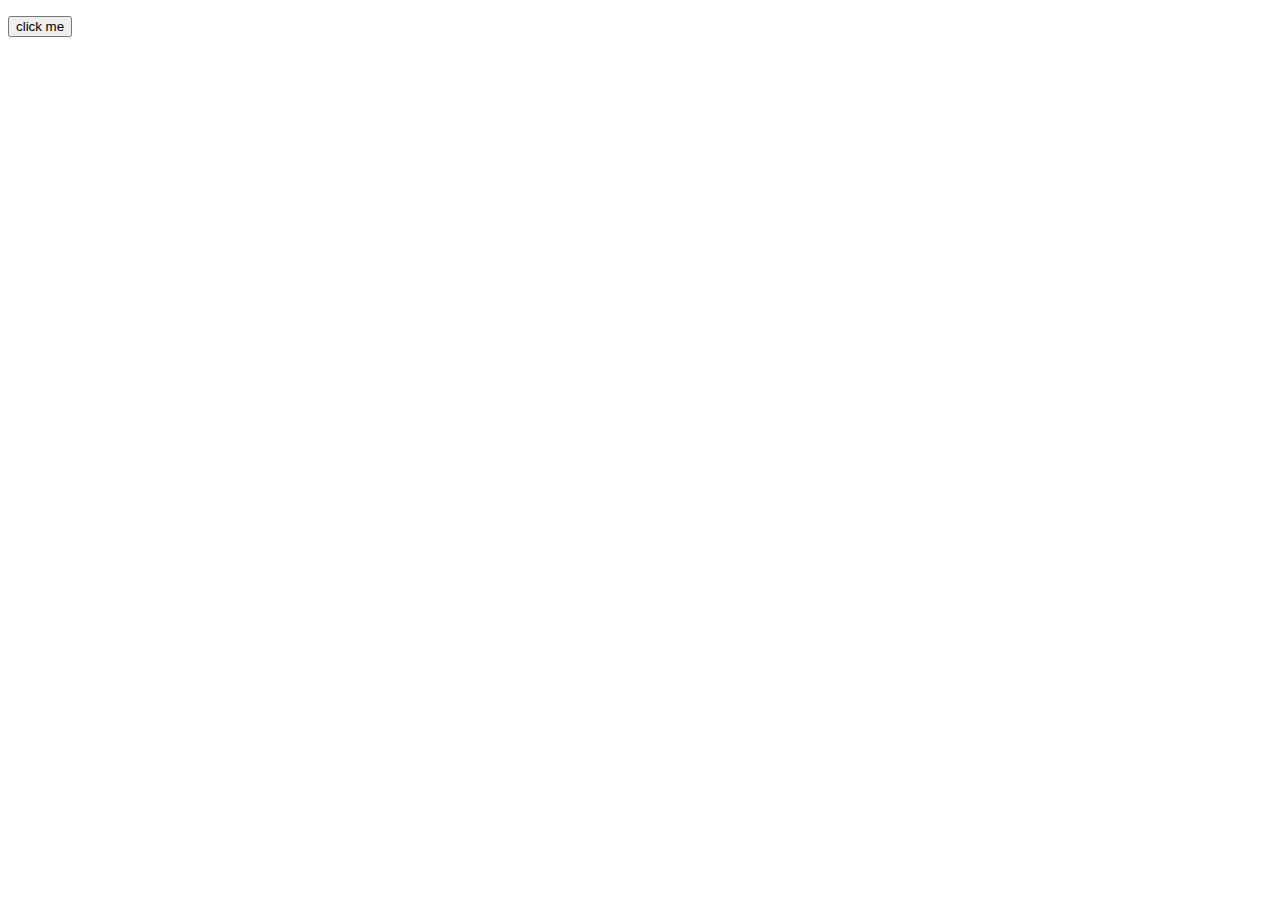
==== index.html @ 8c390b3d "began building the basic quiz functions in javascript as well as a timer" ====
<!DOCTYPE html>
<html lang="en">
<head>
    <meta charset="UTF-8">
    <meta http-equiv="X-UA-Compatible" content="IE=edge">
    <meta name="viewport" content="width=device-width, initial-scale=1.0">
    <title>Document</title>
</head>
<body>
    <div class="quiz-container">
        <div id="quiz-question">

        </div>
        <ul class="quiz-choices">

        </ul>
        <button id="game-button">
            click me

        </button>
        

        <div id="confirm"></div>
        
        <div class="timeBox"></div>

    </div>
    <script src="./assets/js/quiz.js"></script>
</body>
</html>
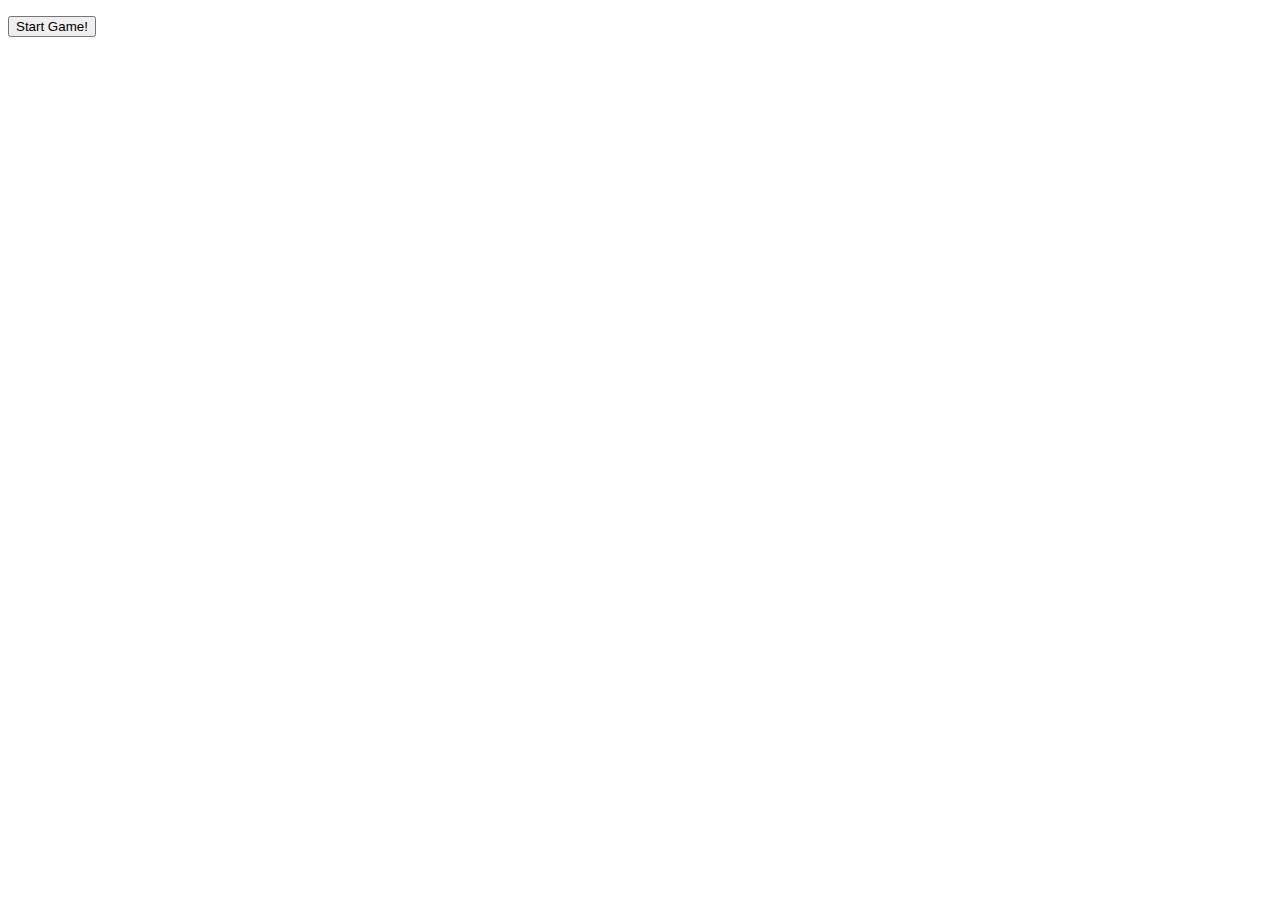
==== commit b1b68683: "created a form that will display if the game is completed properly" ====
--- a/index.html
+++ b/index.html
@@ -14,8 +14,13 @@
         <ul class="quiz-choices">
 
         </ul>
+        <form id="submitInitials">
+            <label for="initials">Please Enter Your Initials:</label>
+            <input type="text" id="initials" name="initials">
+            <button>Submit</button>
+        </form>
         <button id="game-button">
-            click me
+            Start Game!
 
         </button>
         
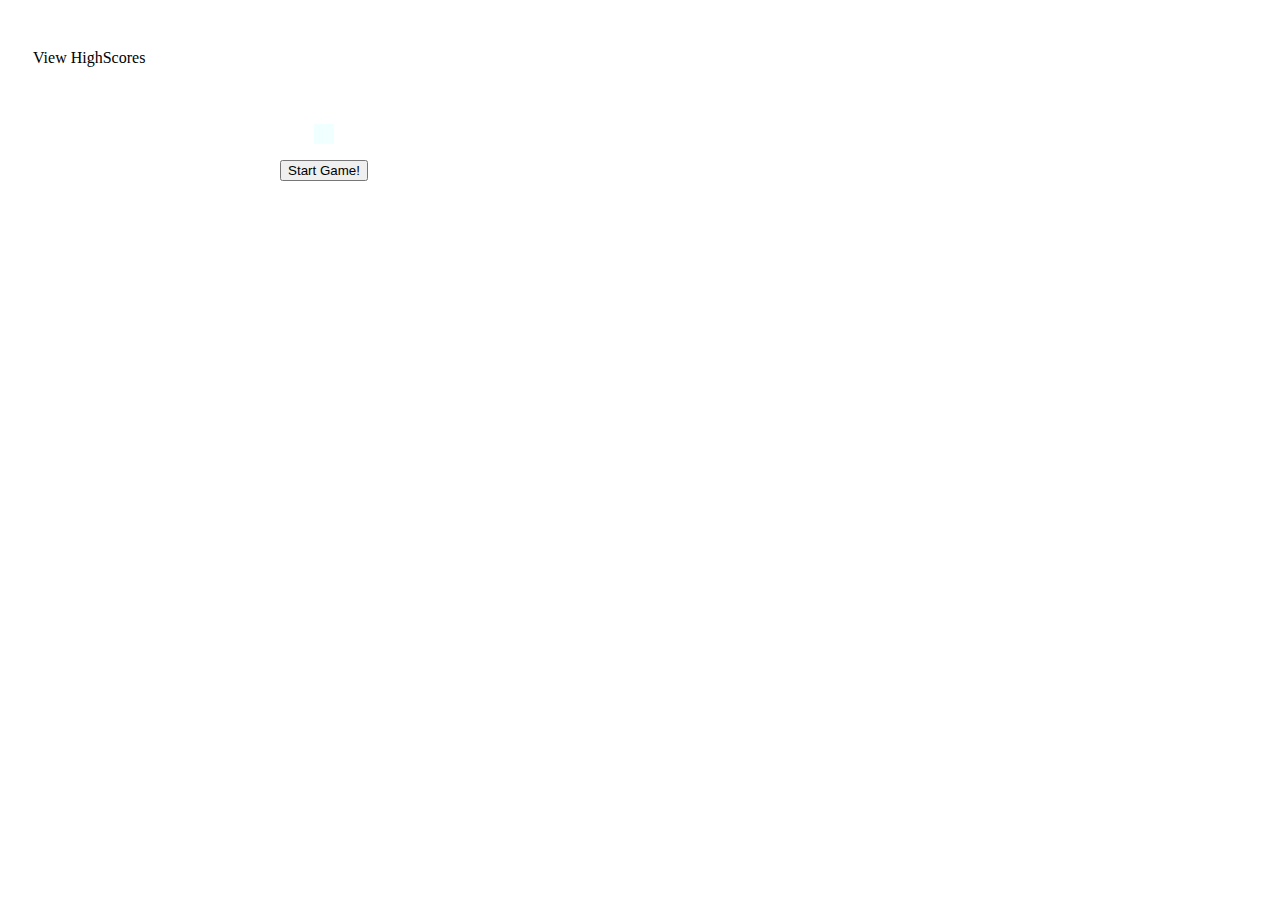
==== commit a1a20117: "began building stylesheet" ====
--- a/index.html
+++ b/index.html
@@ -5,8 +5,16 @@
     <meta http-equiv="X-UA-Compatible" content="IE=edge">
     <meta name="viewport" content="width=device-width, initial-scale=1.0">
     <title>Document</title>
+    <link rel="stylesheet" href="./assets/css/style.css">
 </head>
 <body>
+    <div class="header">
+        <div class="viewScores">
+            <p>View HighScores</p>
+        </div>
+        <div class="timeBox"></div>
+
+    </div>
     <div class="quiz-container">
         <div id="quiz-question">
 
@@ -17,7 +25,7 @@
         <form id="submitInitials">
             <label for="initials">Please Enter Your Initials:</label>
             <input type="text" id="initials" name="initials">
-            <button>Submit</button>
+            <button id="submitBtn">Submit</button>
         </form>
         <button id="game-button">
             Start Game!
--- a/assets/css/style.css
+++ b/assets/css/style.css
@@ -0,0 +1,52 @@
+.header{
+    padding: 25px;
+    display: flex;
+    justify-content: space-between;
+
+}
+
+.header div{
+    display: block;
+    
+}
+
+.timeBox {
+    margin: 16px;
+}
+
+
+#quiz-question {
+    background-color: white;
+    
+    justify-content: center;
+}
+#quiz-question h1{
+    background-color: white;
+    align-items: center;
+    justify-content: center;
+}
+.quiz-container {
+    display: flex;
+    flex-direction: column;
+    
+    max-width: 50%;
+    justify-content: center;
+    align-items: center;
+}
+
+.quiz-choices {
+    display: inline-block;
+    padding:10px;
+
+    background-color: azure;
+    list-style-type: none;
+    
+}
+
+.quiz-choices li {
+    text-align: center;
+}
+
+.quiz-choices p {
+    text-align: center;
+}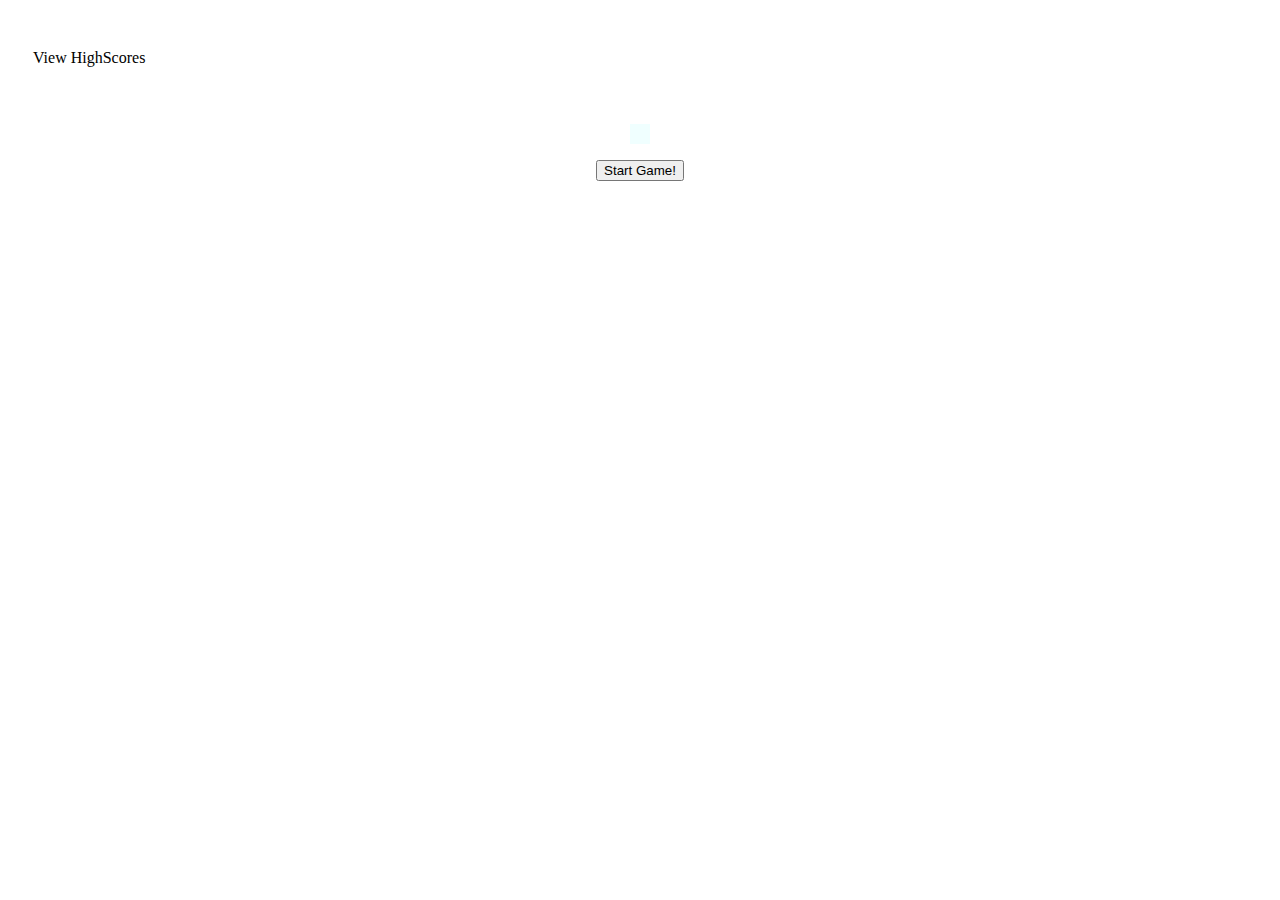
==== commit abe5880c: "added back button and clear scores button to the scores page" ====
--- a/index.html
+++ b/index.html
@@ -9,8 +9,8 @@
 </head>
 <body>
     <div class="header">
-        <div class="viewScores">
-            <p>View HighScores</p>
+        <div >
+            <p class="viewScores">View HighScores</p>
         </div>
         <div class="timeBox"></div>
 
--- a/assets/css/style.css
+++ b/assets/css/style.css
@@ -28,8 +28,6 @@
 .quiz-container {
     display: flex;
     flex-direction: column;
-    
-    max-width: 50%;
     justify-content: center;
     align-items: center;
 }
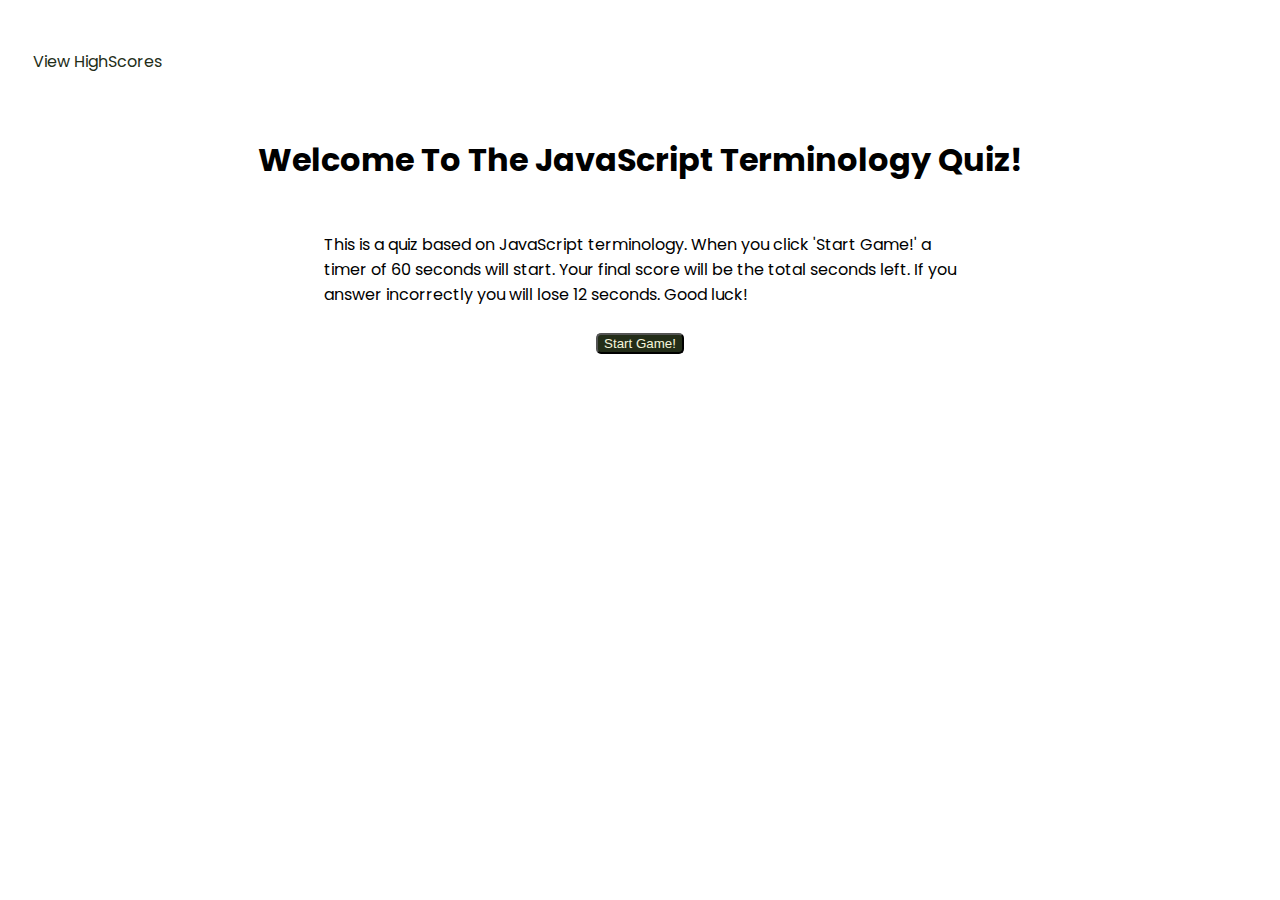
==== commit c8c298c4: "began working with css to make the pages prettier" ====
--- a/index.html
+++ b/index.html
@@ -4,7 +4,8 @@
     <meta charset="UTF-8">
     <meta http-equiv="X-UA-Compatible" content="IE=edge">
     <meta name="viewport" content="width=device-width, initial-scale=1.0">
-    <title>Document</title>
+    <title>JavaScript quiz</title>
+    <link href="https://fonts.googleapis.com/css2?family=Poppins:ital,wght@1,200;1,800&display=swap" rel="stylesheet">
     <link rel="stylesheet" href="./assets/css/style.css">
 </head>
 <body>
@@ -23,11 +24,11 @@
 
         </ul>
         <form id="submitInitials">
-            <label for="initials">Please Enter Your Initials:</label>
+            <label id="initial-prompt" for="initials">Please Enter Your Initials:</label>
             <input type="text" id="initials" name="initials">
-            <button id="submitBtn">Submit</button>
+            <button class="button" id="submitBtn">Submit</button>
         </form>
-        <button id="game-button">
+        <button class="button" id="game-button">
             Start Game!
 
         </button>
--- a/assets/css/style.css
+++ b/assets/css/style.css
@@ -10,20 +10,38 @@
     
 }
 
+.viewScores{
+    font-family: 'Poppins', sans-serif;
+    font-style: ExtraBold 800 Italic;
+    color: #232d18;
+}
+
 .timeBox {
     margin: 16px;
+    font-style: ExtraBold 800 Italic;
+    font-family: 'Poppins', sans-serif;
+    
 }
 
+.button{
+    background-color: #232d18;
+    color: beige;
+    border-radius: 5px;
+}
 
 #quiz-question {
     background-color: white;
-    
+    font-family: 'Poppins', sans-serif;
+    font-style: ExtraBold 800 Italic;
     justify-content: center;
 }
 #quiz-question h1{
+    font-family: 'Poppins', sans-serif;
+    font-style: ExtraBold 800 Italic;
     background-color: white;
     align-items: center;
     justify-content: center;
+    text-align: center;
 }
 .quiz-container {
     display: flex;
@@ -35,9 +53,10 @@
 .quiz-choices {
     display: inline-block;
     padding:10px;
-
-    background-color: azure;
+    font-family: 'Poppins', sans-serif;
+    font-style: ExtraLight 200 Italic; 
     list-style-type: none;
+    max-width: 50%;
     
 }
 
@@ -47,4 +66,39 @@
 
 .quiz-choices p {
     text-align: center;
+}
+
+#confirm{
+    width: 75%;
+    margin-top: 15px;
+    padding-top: 5px;
+    border-top: #232d18 5px solid;
+    font-family: 'Poppins', sans-serif;
+    color: #232d18;
+    
+}
+
+
+
+#score-display{
+    display: flex;
+    flex-direction: column;
+    justify-content: center;
+    align-items: center;
+}
+
+#score-Header{
+    font-family: 'Poppins', sans-serif;
+}
+
+.scoreList li{
+    font-family: 'Poppins', sans-serif;
+}
+
+
+#initial-prompt{
+
+    font-family: 'Poppins', sans-serif;
+    font-style: ExtraBold 800 Italic;
+
 }